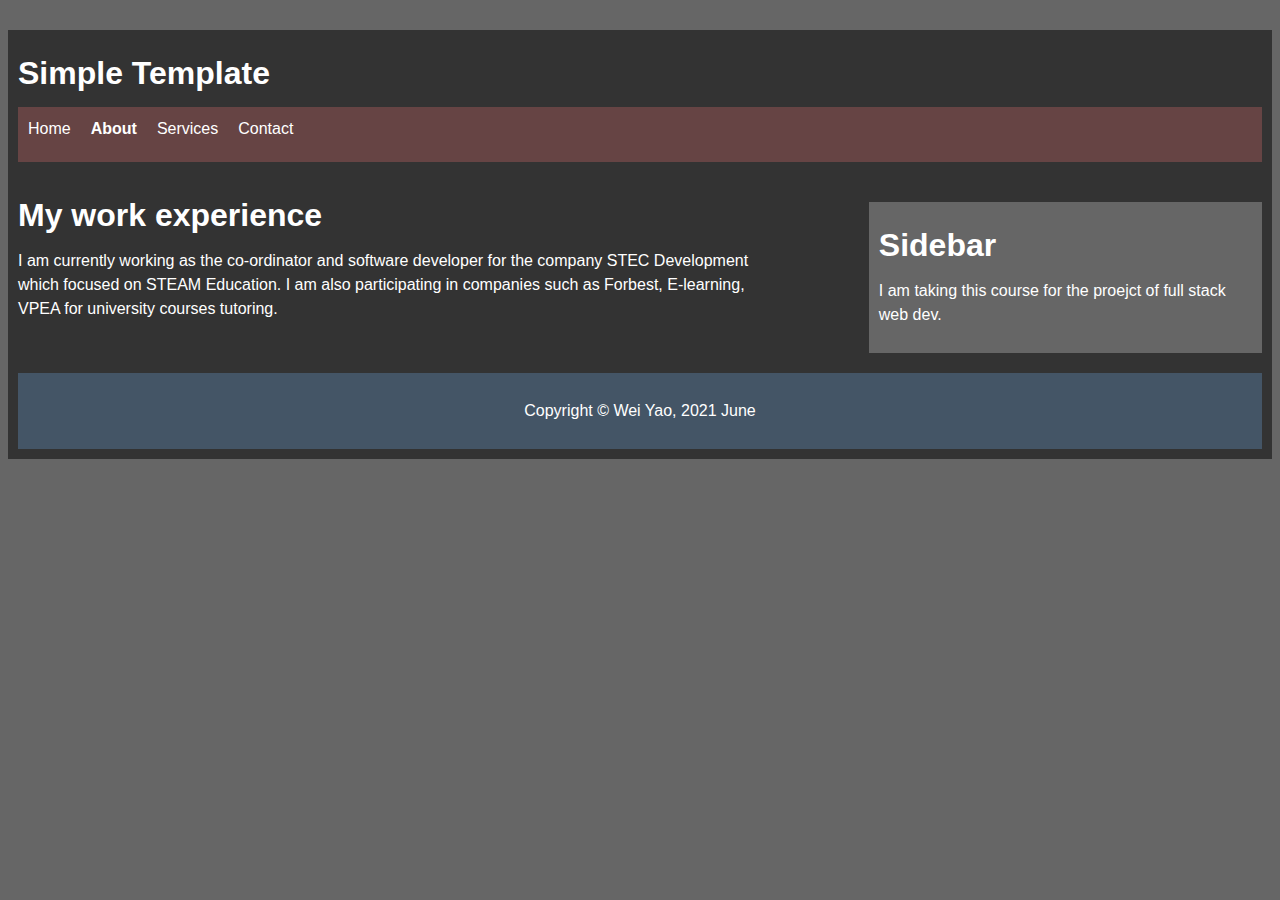
==== about.html @ c4c45c91 "complete template" ====
<!DOCTYPE html>
<html>
	<head> 
		<title> About 
		</title>
		<link rel="stylesheet" href="style.css">


	</head>

	<body>
		<div id="container">
			<div id="header">
				<h1> Simple Template</h1>
			</div>

			<div id="nav">
				<ul>
					<li><a href="index.html">Home</a></li>
					<li><a class="active" href="about.html">About</a></li>
					<li><a href="services.html">Services</a></li>
					<li><a href="contact.html">Contact</a></li>

				</ul>

			</div>

			<div id="main">
				<h1>My work experience</h1>
				<p> 
					I am currently working as the co-ordinator and software developer for the company STEC Development which focused on STEAM Education.
					I am also participating in companies such as Forbest, E-learning, VPEA for university courses tutoring.
				</p>
			</div>

			<div id="sidebar">
				<h1>Sidebar</h1>
				<p> 
					I am taking this course for the proejct of full stack web dev.
				</p>
			</div>

			<div class="clr"> </div>
			<!-- clear the effect after float of main and sidebar -->
			

			<div id="footer">
				<p>
					Copyright &copy; Wei Yao,
					 2021 June
				</p>


			</div>

		</div>
	</body>
</html>
---- style.css ----
body{

	background: #666; 
	color: #fff; 
	font-family:arial;
	line-height: 1.5em;

}




a{ /* Navigation 里面所有的a tags:  Home, about,...;*/
	color: #fff;
	text-decoration: none; /* remove underline */
}

ul{
	padding:0;
}

#container .clr{
	clear:both;
}


#container{
	background: #333;
	wiidth: 960px;
	margin: 30px auto;
	overflow: hidden;
	padding: 10px;
}	

#nav{
	height: 55px;
	background: #644;
	margin-bottom: 20px;
}


#nav ul{
	padding-top: 10px;
	padding-left: 10px;


}


#nav li{
	list-style: none; /*  除去小圆点  */
	float: left; /* 变成horizontal 的list */
	padding-right: 20px;

}


#nav .active{
	font-weight: bold;
}



#main{
	float: left;
	width: 60%;
}

#sidebar{
	float: right;
	width: 30%;
	background: #666;
	margin-top: 20px;
	padding: 10px;


}



#footer{
	text-align: center;
	padding: 10px;
	background: #456;
	margin-top: 20px;

}

.services li{
	border-bottom: 2px #666 dashed;
	padding-bottom:20px;




}
.services a{

	background: #456;
	padding: 10px;

}

input, textarea{
	width: 100%;
	padding: 5px;
	margin-bottom: 20px;
	
}
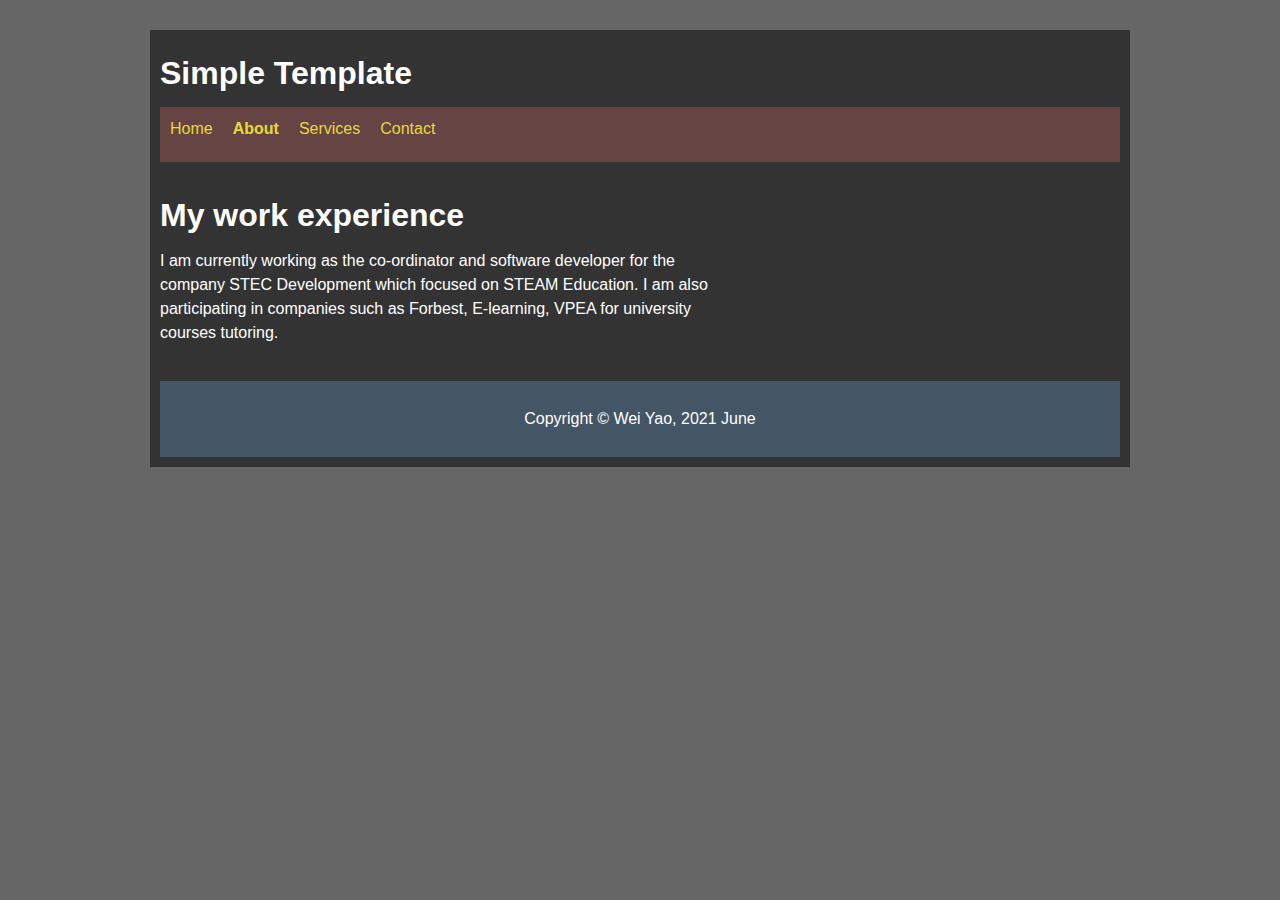
==== commit 2df7a281: "Warm up, UI improvment" ====
--- a/about.html
+++ b/about.html
@@ -33,12 +33,7 @@
 				</p>
 			</div>
 
-			<div id="sidebar">
-				<h1>Sidebar</h1>
-				<p> 
-					I am taking this course for the proejct of full stack web dev.
-				</p>
-			</div>
+
 
 			<div class="clr"> </div>
 			<!-- clear the effect after float of main and sidebar -->
--- a/style.css
+++ b/style.css
@@ -11,13 +11,17 @@
 
 
 a{ /* Navigation 里面所有的a tags:  Home, about,...;*/
-	color: #fff;
+	color: rgba(242, 226, 54, 0.955);
 	text-decoration: none; /* remove underline */
 }
 
 ul{
 	padding:0;
 }
+
+
+
+
 
 #container .clr{
 	clear:both;
@@ -26,7 +30,7 @@
 
 #container{
 	background: #333;
-	wiidth: 960px;
+	width: 960px;
 	margin: 30px auto;
 	overflow: hidden;
 	padding: 10px;
@@ -106,4 +110,8 @@
 	padding: 5px;
 	margin-bottom: 20px;
 	
-}+}
+
+
+
+
